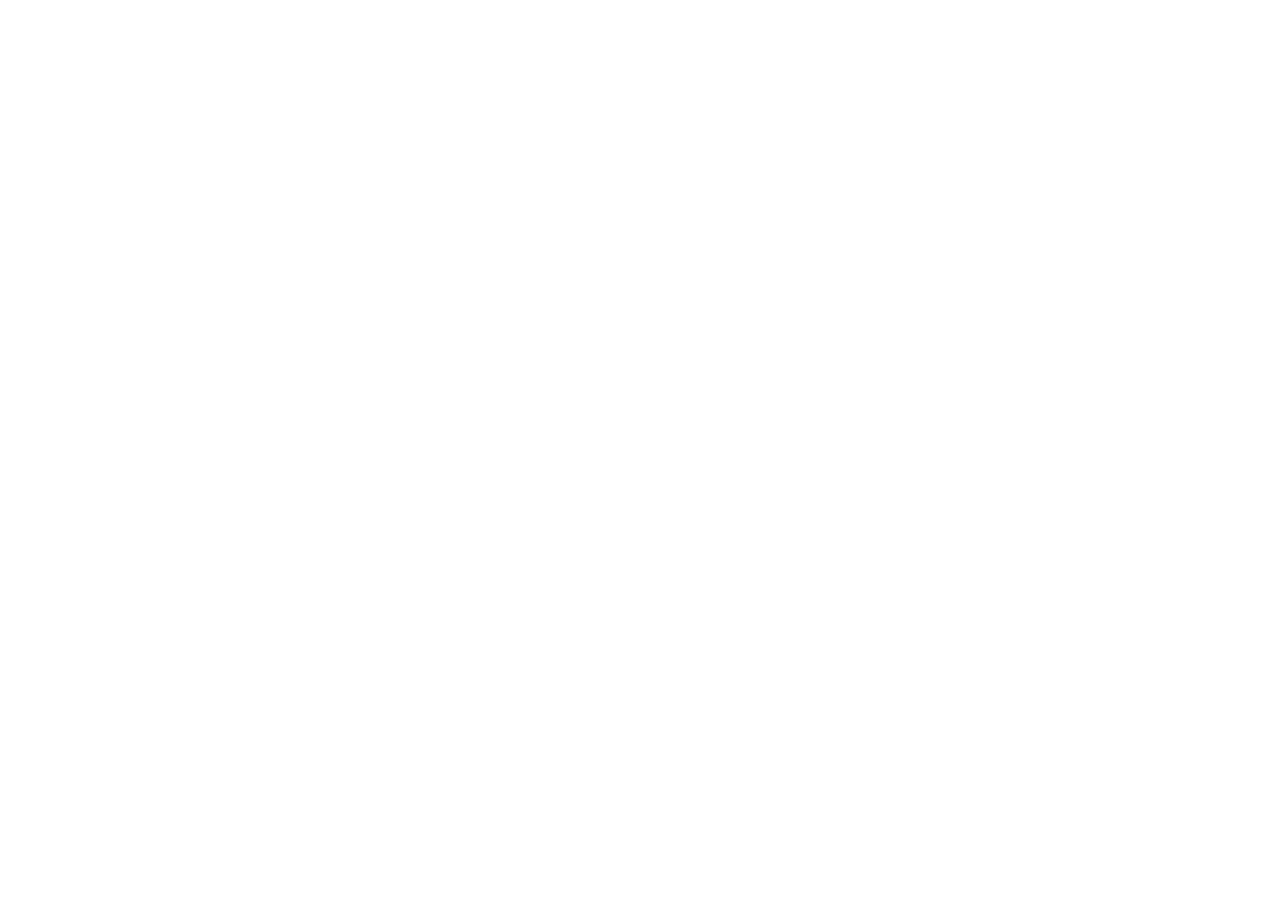
==== index.html @ b9172eb2 "added stylesheet" ====
<!DOCTYPE html>
<html lang="en">
<head>
    <meta charset="UTF-8">
    <meta http-equiv="X-UA-Compatible" content="IE=edge">
    <meta name="viewport" content="width=device-width, initial-scale=1.0">
    <title>Pokedex</title>

    <link rel="stylesheet" href="style.css">
</head>
<body>

    <div class="pokemon-wrapper"></div>
    
</body>
</html>
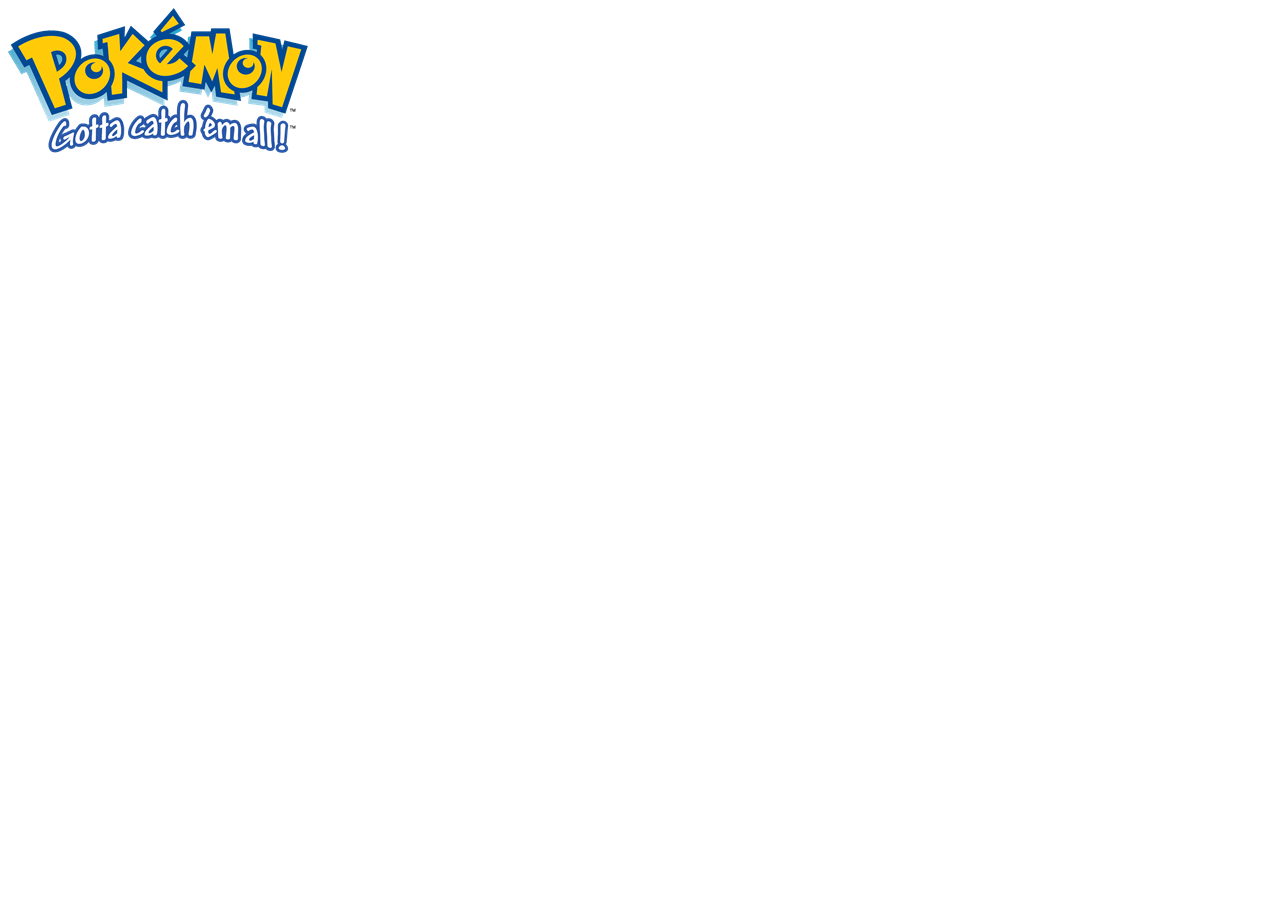
==== commit bb03868b: "add image" ====
--- a/index.html
+++ b/index.html
@@ -7,8 +7,12 @@
     <title>Pokedex</title>
 
     <link rel="stylesheet" href="style.css">
+    <script src="script.js" defer></script>
 </head>
 <body>
+
+     <img src="/img/Pokemon-logo-497D61B223-seeklogo.com.png" alt="">
+
 
     <div class="pokemon-wrapper"></div>
     
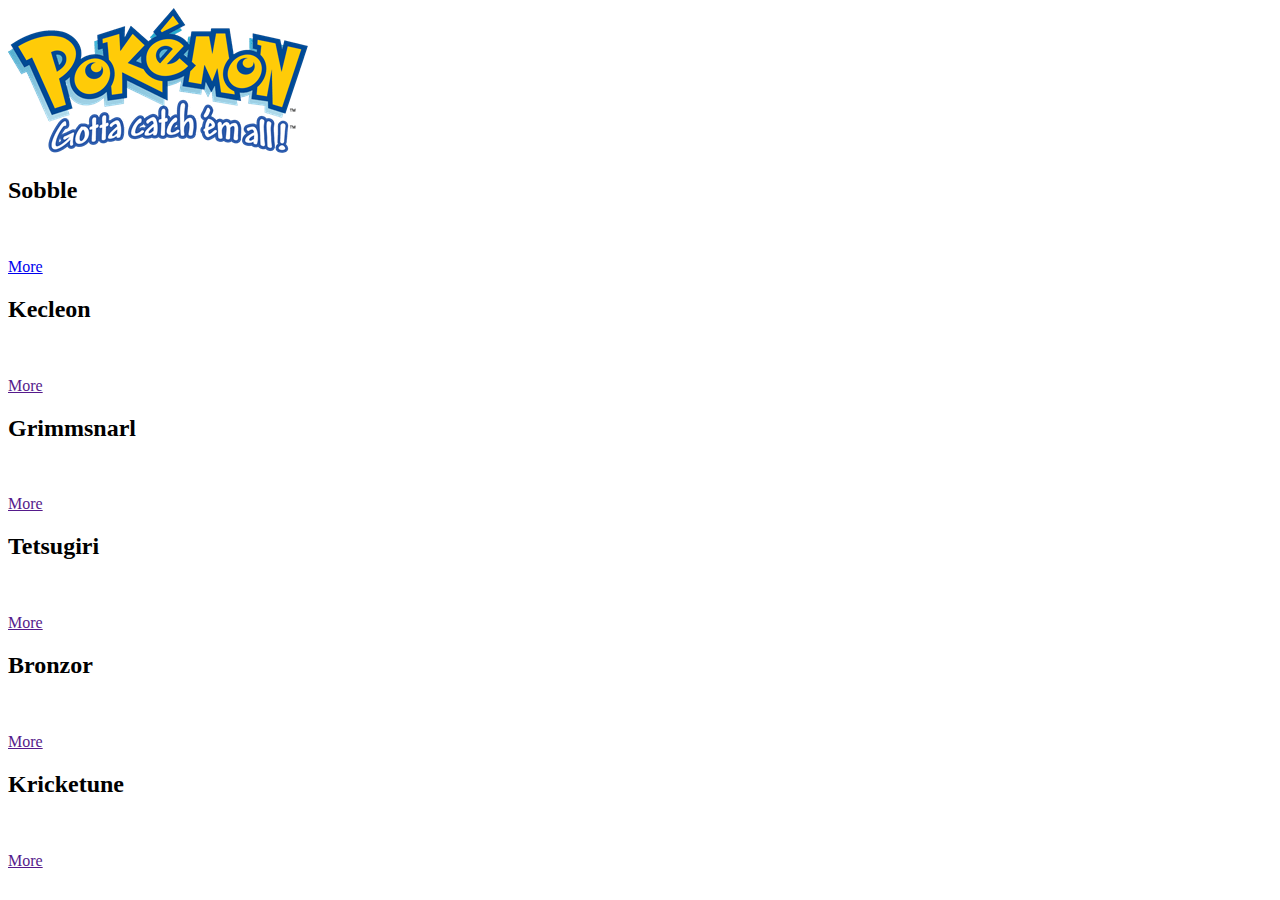
==== commit ba05d981: "add pokemon cards" ====
--- a/index.html
+++ b/index.html
@@ -14,7 +14,63 @@
      <img src="/img/Pokemon-logo-497D61B223-seeklogo.com.png" alt="">
 
 
-    <div class="pokemon-wrapper"></div>
+    <div class="pokemon-wrapper">
+
+        <div class="cards">
+
+            <h2>Sobble</h2>
+            <img src="https://raw.githubusercontent.com/PokeAPI/sprites/master/sprites/pokemon/816.png" alt="">
+
+            <p><a href="details.html">More</a></p>
+
+        </div>
+
+        <div class="cards">
+
+            <h2>Kecleon</h2>
+            <img src="https://raw.githubusercontent.com/PokeAPI/sprites/master/sprites/pokemon/352.png" alt="">
+
+            <p><a href="">More</a></p>
+
+        </div>
+
+        <div class="cards">
+
+            <h2>Grimmsnarl</h2>
+            <img src="https://raw.githubusercontent.com/PokeAPI/sprites/master/sprites/pokemon/861.png" alt="">
+
+            <p><a href="">More</a></p>
+
+        </div>
+
+        <div class="cards">
+
+            <h2>Tetsugiri</h2>
+            <img src="https://raw.githubusercontent.com/PokeAPI/sprites/master/sprites/pokemon/978.png" alt="">
+
+            <p><a href="">More</a></p>
+
+        </div>
+
+        <div class="cards">
+
+            <h2>Bronzor</h2>
+            <img src="https://raw.githubusercontent.com/PokeAPI/sprites/master/sprites/pokemon/436.png" alt="">
+
+            <p><a href="">More</a></p>
+
+        </div>
+
+        <div class="cards">
+
+            <h2>Kricketune</h2>
+            <img src="https://raw.githubusercontent.com/PokeAPI/sprites/master/sprites/pokemon/402.png" alt="">
+
+            <p><a href="">More</a></p>
+
+        </div>
+
+    </div>
     
 </body>
 </html>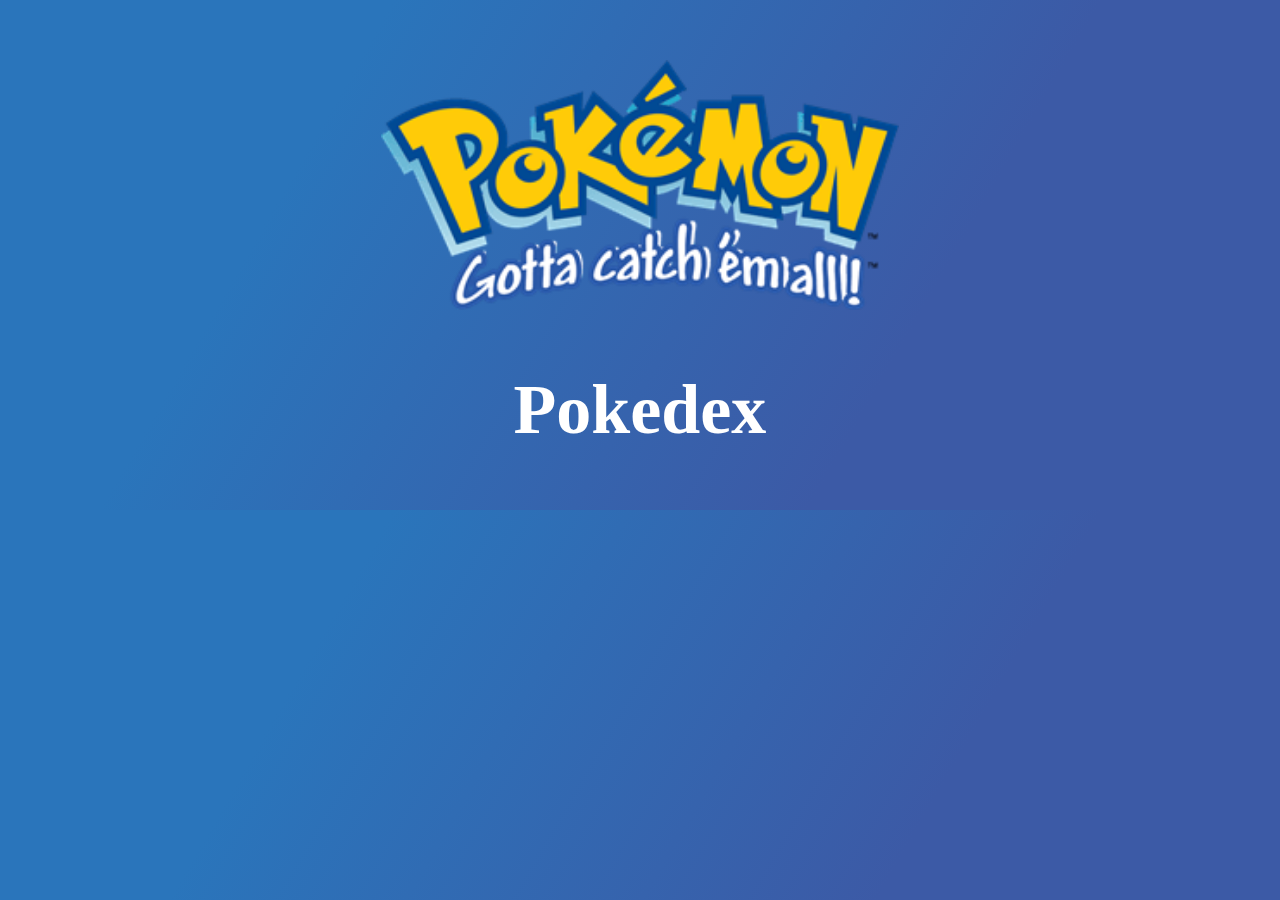
==== commit b5e3d7d4: "delete html - moved to template literal in js" ====
--- a/index.html
+++ b/index.html
@@ -6,71 +6,20 @@
     <meta name="viewport" content="width=device-width, initial-scale=1.0">
     <title>Pokedex</title>
 
-    <link rel="stylesheet" href="style.css">
-    <script src="script.js" defer></script>
+    <link rel="stylesheet" href="/css/style.css">
+    <script src="cards-fetch.js" defer></script>
 </head>
 <body>
 
-     <img src="/img/Pokemon-logo-497D61B223-seeklogo.com.png" alt="">
+    <figure>
 
+     <img class="hero" src="/img/Pokemon-logo-497D61B223-seeklogo.com.png" alt="">
+    
+    </figure>
 
-    <div class="pokemon-wrapper">
+    <h1>Pokedex</h1>
 
-        <div class="cards">
-
-            <h2>Sobble</h2>
-            <img src="https://raw.githubusercontent.com/PokeAPI/sprites/master/sprites/pokemon/816.png" alt="">
-
-            <p><a href="details.html">More</a></p>
-
-        </div>
-
-        <div class="cards">
-
-            <h2>Kecleon</h2>
-            <img src="https://raw.githubusercontent.com/PokeAPI/sprites/master/sprites/pokemon/352.png" alt="">
-
-            <p><a href="">More</a></p>
-
-        </div>
-
-        <div class="cards">
-
-            <h2>Grimmsnarl</h2>
-            <img src="https://raw.githubusercontent.com/PokeAPI/sprites/master/sprites/pokemon/861.png" alt="">
-
-            <p><a href="">More</a></p>
-
-        </div>
-
-        <div class="cards">
-
-            <h2>Tetsugiri</h2>
-            <img src="https://raw.githubusercontent.com/PokeAPI/sprites/master/sprites/pokemon/978.png" alt="">
-
-            <p><a href="">More</a></p>
-
-        </div>
-
-        <div class="cards">
-
-            <h2>Bronzor</h2>
-            <img src="https://raw.githubusercontent.com/PokeAPI/sprites/master/sprites/pokemon/436.png" alt="">
-
-            <p><a href="">More</a></p>
-
-        </div>
-
-        <div class="cards">
-
-            <h2>Kricketune</h2>
-            <img src="https://raw.githubusercontent.com/PokeAPI/sprites/master/sprites/pokemon/402.png" alt="">
-
-            <p><a href="">More</a></p>
-
-        </div>
-
-    </div>
+    <div class="pokemon-wrapper"></div>
     
 </body>
 </html>--- a/css/style.css
+++ b/css/style.css
@@ -0,0 +1,3 @@
+@import url(/css/details.css);
+@import url(/css/cards.css);
+@import url(/css/base.css);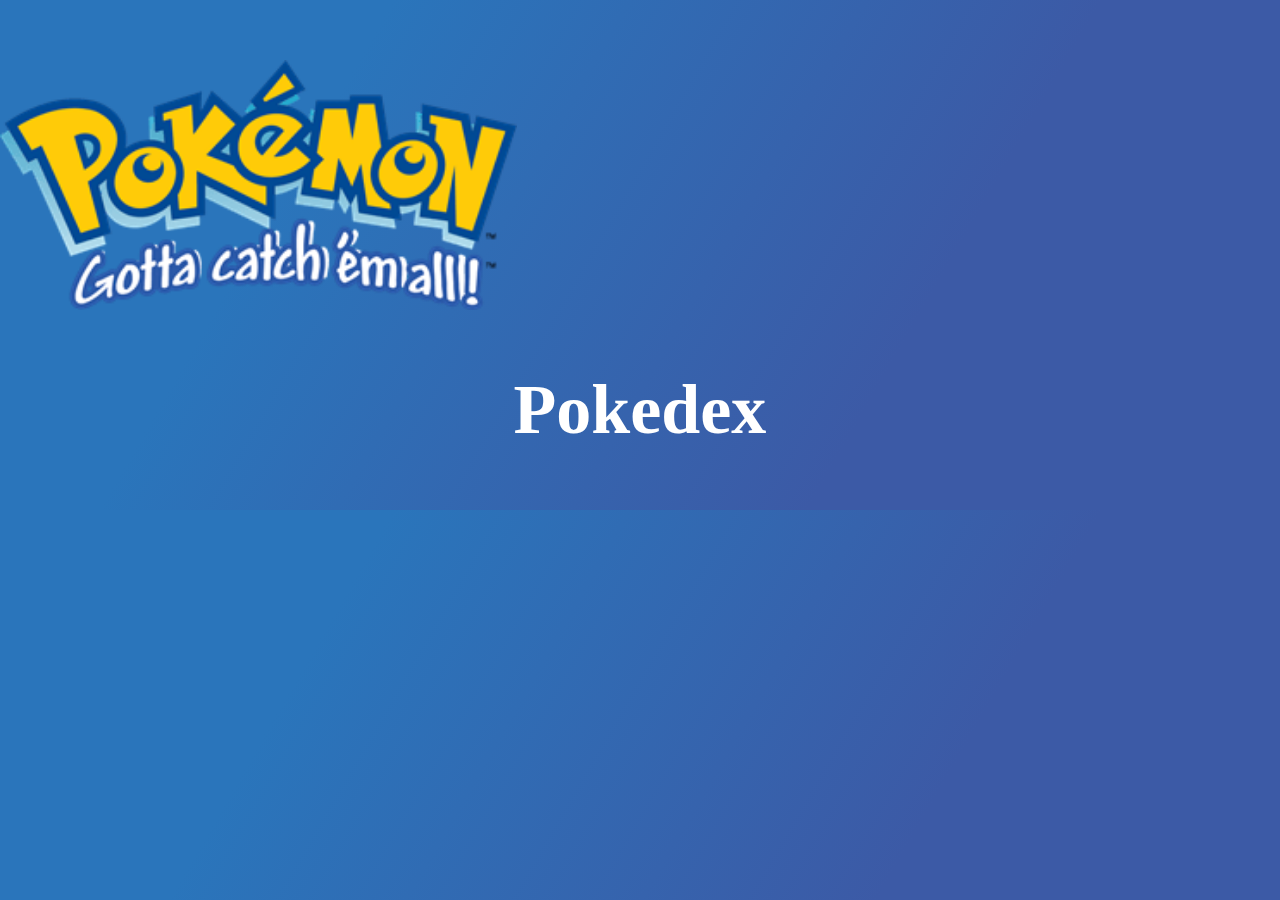
==== commit e106a70a: "add hero class" ====
--- a/index.html
+++ b/index.html
@@ -11,7 +11,7 @@
 </head>
 <body>
 
-    <figure>
+    <figure class="hero-wrap">
 
      <img class="hero" src="/img/Pokemon-logo-497D61B223-seeklogo.com.png" alt="">
     
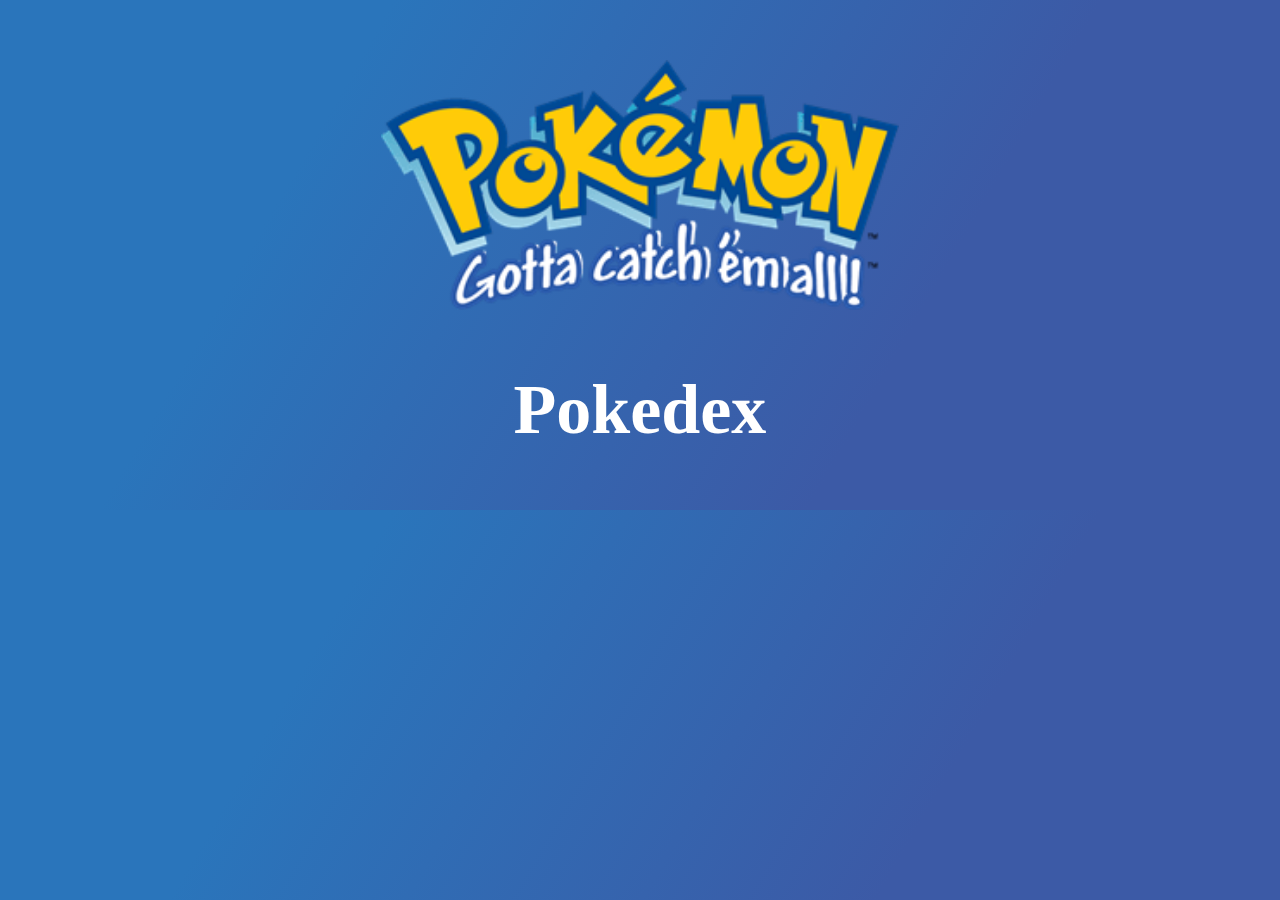
==== commit 4a8a2d40: "add axios to replace fetch" ====
--- a/index.html
+++ b/index.html
@@ -7,7 +7,7 @@
     <title>Pokedex</title>
 
     <link rel="stylesheet" href="/css/style.css">
-    <script src="cards-fetch.js" defer></script>
+    <script src="cards-fetch.js" type="module" defer></script>
 </head>
 <body>
 
@@ -17,7 +17,7 @@
     
     </figure>
 
-    <h1>Pokedex</h1>
+    <h1 class="pokedex">Pokedex</h1>
 
     <div class="pokemon-wrapper"></div>
     
